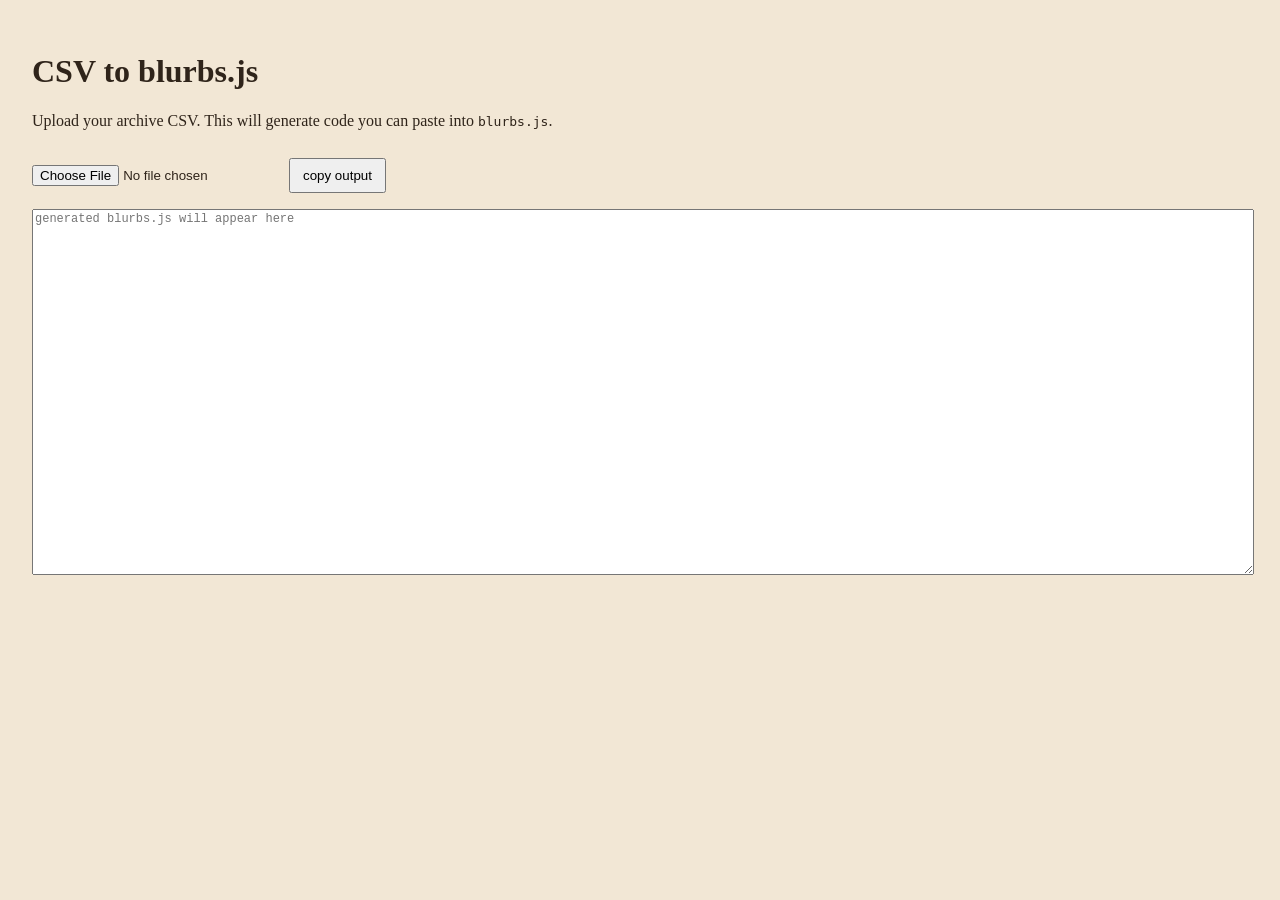
==== tools/csv-to-blurbs.html @ fc80ad3c "Add files via upload csv converter" ====
<!DOCTYPE html>
<html lang="en">
<head>
  <meta charset="UTF-8" />
  <title>CSV to Blurbs Converter</title>
  <style>
    body {
      font-family: Georgia, serif;
      padding: 24px;
      background: #f2e7d5;
      color: #2f241a;
    }

    textarea {
      width: 100%;
      height: 360px;
      margin-top: 16px;
      font-family: "Courier New", monospace;
      font-size: 12px;
    }

    button {
      margin-top: 12px;
      padding: 8px 12px;
      cursor: pointer;
    }
  </style>
</head>
<body>
  <h1>CSV to blurbs.js</h1>

  <p>Upload your archive CSV. This will generate code you can paste into <code>blurbs.js</code>.</p>

  <input id="csvInput" type="file" accept=".csv" />
  <button id="copyButton">copy output</button>

  <textarea id="output" placeholder="generated blurbs.js will appear here"></textarea>

  <script>
    const csvInput = document.getElementById("csvInput");
    const output = document.getElementById("output");
    const copyButton = document.getElementById("copyButton");

    csvInput.addEventListener("change", async () => {
      const file = csvInput.files[0];
      if (!file) return;

      const text = await file.text();
      const rows = parseCSV(text);
      const archive = buildArchive(rows);

      output.value =
        "const archive = " +
        JSON.stringify(archive, null, 2) +
        ";\n\nconst blurbs = archive;";
    });

    copyButton.addEventListener("click", async () => {
      await navigator.clipboard.writeText(output.value);
      copyButton.textContent = "copied";
      setTimeout(() => {
        copyButton.textContent = "copy output";
      }, 1200);
    });

    function buildArchive(rows) {
      const archive = {};

      rows.forEach((row, index) => {
        if (!row.filename) return;

        archive[row.filename] = {
          id: row.id || String(index + 1).padStart(4, "0"),
          filename: row.filename,
          title: row.title || "",
          description: row.description || "",
          category: row.category || "",
          type: row.type || "",
          date: row.date || "",
          year: row.year || "",
          location: row.location || "",
          source: row.source || "",
          tags: splitList(row.tags),
          note: row.note || "",
          related: splitList(row.related),
          previous: row.previous || null,
          next: row.next || null
        };
      });

      return archive;
    }

    function splitList(value) {
      if (!value) return [];

      return value
        .split("|")
        .map((item) => item.trim())
        .filter(Boolean);
    }

    function parseCSV(text) {
      const lines = text.trim().split(/\r?\n/);
      const headers = parseCSVLine(lines.shift());

      return lines.map((line) => {
        const values = parseCSVLine(line);
        const row = {};

        headers.forEach((header, index) => {
          row[header.trim()] = values[index]
            ? values[index].trim()
            : "";
        });

        return row;
      });
    }

    function parseCSVLine(line) {
      const values = [];
      let current = "";
      let insideQuotes = false;

      for (let i = 0; i < line.length; i++) {
        const char = line[i];
        const nextChar = line[i + 1];

        if (char === '"' && insideQuotes && nextChar === '"') {
          current += '"';
          i++;
        } else if (char === '"') {
          insideQuotes = !insideQuotes;
        } else if (char === "," && !insideQuotes) {
          values.push(current);
          current = "";
        } else {
          current += char;
        }
      }

      values.push(current);
      return values;
    }
  </script>
</body>
</html>
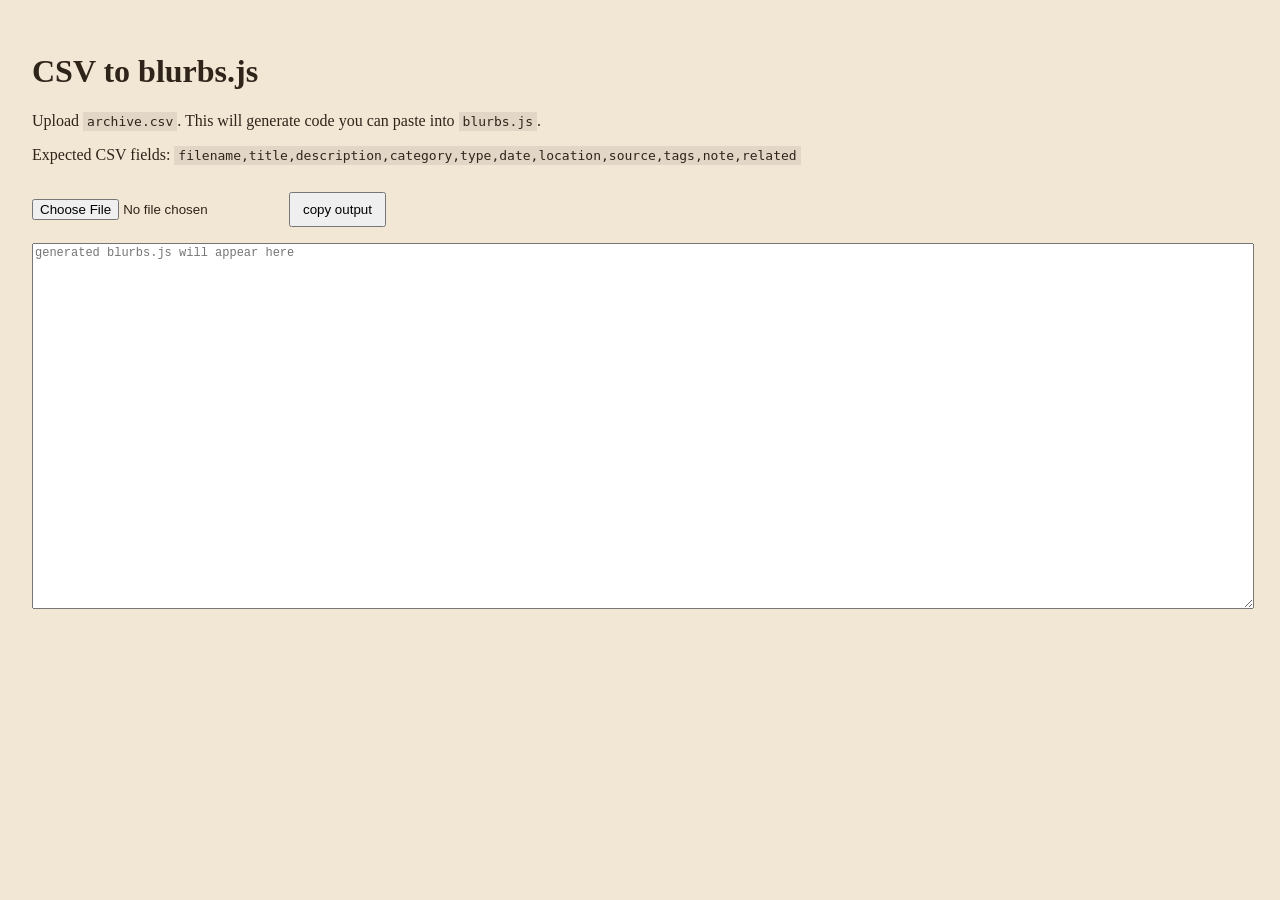
==== commit b343821f: "Add files via upload" ====
--- a/tools/csv-to-blurbs.html
+++ b/tools/csv-to-blurbs.html
@@ -24,12 +24,25 @@
       padding: 8px 12px;
       cursor: pointer;
     }
+
+    code {
+      background: rgba(47, 36, 26, 0.08);
+      padding: 2px 4px;
+    }
   </style>
 </head>
 <body>
   <h1>CSV to blurbs.js</h1>
 
-  <p>Upload your archive CSV. This will generate code you can paste into <code>blurbs.js</code>.</p>
+  <p>
+    Upload <code>archive.csv</code>. This will generate code you can paste into
+    <code>blurbs.js</code>.
+  </p>
+
+  <p>
+    Expected CSV fields:
+    <code>filename,title,description,category,type,date,location,source,tags,note,related</code>
+  </p>
 
   <input id="csvInput" type="file" accept=".csv" />
   <button id="copyButton">copy output</button>
@@ -58,6 +71,7 @@
     copyButton.addEventListener("click", async () => {
       await navigator.clipboard.writeText(output.value);
       copyButton.textContent = "copied";
+
       setTimeout(() => {
         copyButton.textContent = "copy output";
       }, 1200);
@@ -66,25 +80,21 @@
     function buildArchive(rows) {
       const archive = {};
 
-      rows.forEach((row, index) => {
+      rows.forEach((row) => {
         if (!row.filename) return;
 
         archive[row.filename] = {
-          id: row.id || String(index + 1).padStart(4, "0"),
-          filename: row.filename,
+          filename: row.filename || "",
           title: row.title || "",
           description: row.description || "",
           category: row.category || "",
           type: row.type || "",
           date: row.date || "",
-          year: row.year || "",
           location: row.location || "",
           source: row.source || "",
           tags: splitList(row.tags),
           note: row.note || "",
-          related: splitList(row.related),
-          previous: row.previous || null,
-          next: row.next || null
+          related: splitList(row.related)
         };
       });
 
@@ -102,20 +112,27 @@
 
     function parseCSV(text) {
       const lines = text.trim().split(/\r?\n/);
-      const headers = parseCSVLine(lines.shift());
 
-      return lines.map((line) => {
-        const values = parseCSVLine(line);
-        const row = {};
+      if (!lines.length) return [];
 
-        headers.forEach((header, index) => {
-          row[header.trim()] = values[index]
-            ? values[index].trim()
-            : "";
+      const headers = parseCSVLine(lines.shift()).map((header) =>
+        header.trim()
+      );
+
+      return lines
+        .filter((line) => line.trim() !== "")
+        .map((line) => {
+          const values = parseCSVLine(line);
+          const row = {};
+
+          headers.forEach((header, index) => {
+            row[header] = values[index]
+              ? values[index].trim()
+              : "";
+          });
+
+          return row;
         });
-
-        return row;
-      });
     }
 
     function parseCSVLine(line) {
